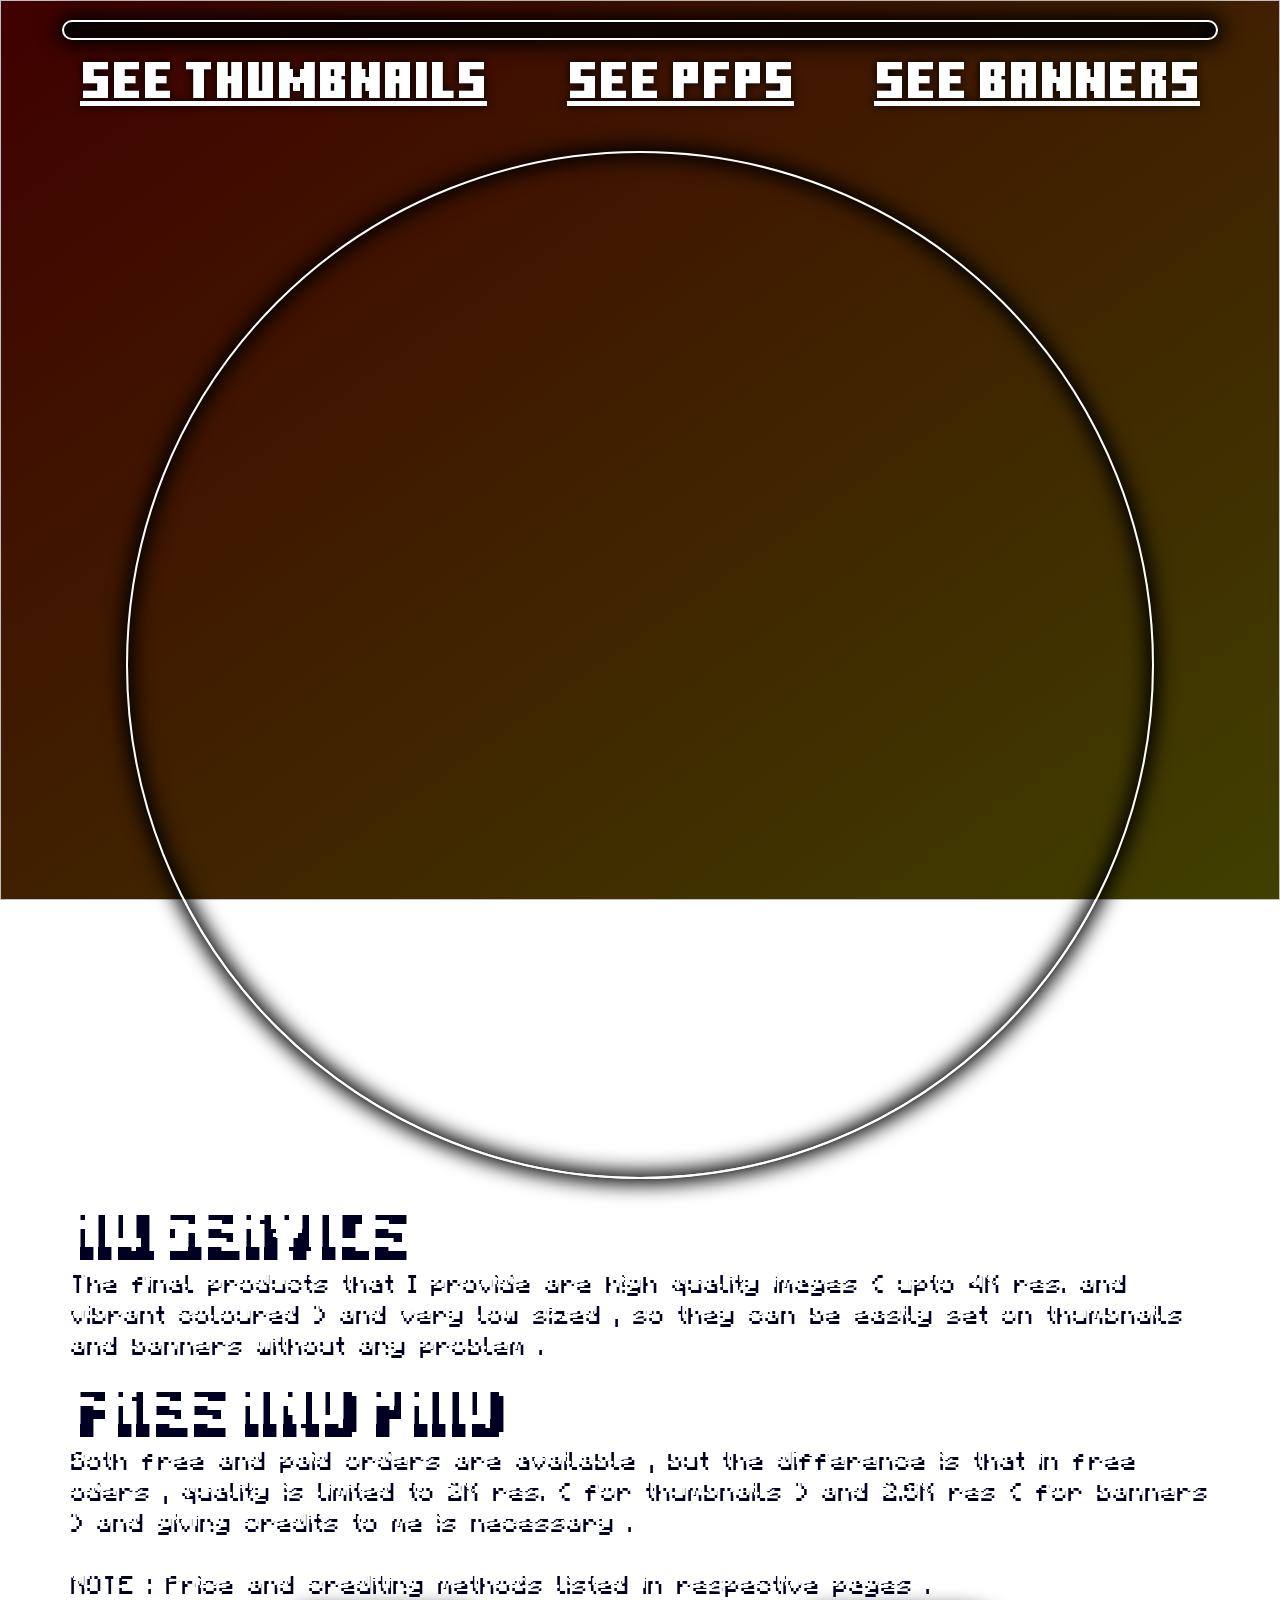
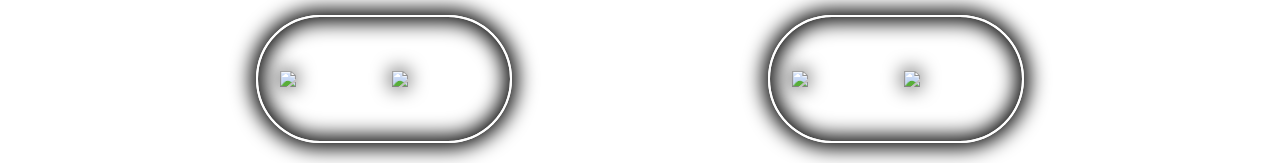
==== index.html @ b44b27fe "Added Files" ====
<!DOCTYPE html>
<html lang="en">
<head>
  <meta charset="UTF-8">
  <meta http-equiv="X-UA-Compatible" content="IE=Edge">
  <meta name="viewport" content="width=device-width, initial-scale=1">

  <title>Portfolio</title>



  <!-- Custom Styles -->
  <link rel="stylesheet" href="style.css">
</head>
<body>
  


<!--Background-->
<img id="bg">



<!--Title-->
<div style="background-image : url('https://drive.google.com/thumbnail?id=1d8kwo7VLYZk1Ga0jYNrWjofrGZfgHC7z&sz=w640') ;" class="img-divs">
  <img class="imgs" src="https://drive.google.com/thumbnail?id=1d8kwo7VLYZk1Ga0jYNrWjofrGZfgHC7z&sz=w640">
</div>



<!--Pages-->
<div class="centering-divs">
  <a href="thumbnails.html">
   See Thumbnails
  </a>
  <a href="PFPs.html">
   See PFPs
  </a>
  <a href="Banners.html">
   See Banners
  </a>
</div>



<!--Identity-->
<div style="background-image : url('https://drive.google.com/thumbnail?id=1jDVgEQQVdlQW5SX2Ujivknht9SVEcMJr&sz=w640') ;" id="identity" class="img-divs">
  <img class="imgs" src="https://drive.google.com/thumbnail?id=1jDVgEQQVdlQW5SX2Ujivknht9SVEcMJr&sz=w640">
</div>



<!--Services-->
<h1 class="para">
 HQ Service
</h1>
<p>
 The final products that I provide are high quality images ( upto 4K res. and vibrant coloured ) and very low sized , so they can be easily set on thumbnails and banners without any problem .
</p>
<h1 class="para">
 Free And Paid
</h1>
<p>
 Both free and paid orders are available , but the difference is that in free oders , quality is limited to 2K res. ( for thumbnails ) and 2.5K res ( for banners ) and giving credits to me is necessary .
 <br>
 <br>
 NOTE : Price and crediting methods listed in respective pages .
 </ul>
</p>



<!--Buttons-->
<div class="centering-divs">
<button type="button" onclick="document.location='https://www.youtube.com/@FundamSrijan'">
  <img class="small-imgs" src="https://drive.google.com/thumbnail?id=1WjuZhdmUgaDlxo2lurSVw4K-xnU2shjJ&sz=w50">
  <img class="small-imgs" src="https://drive.google.com/thumbnail?id=1fJvFSmMaaBZ1nNKetFdMMTIqCtaP8YgZ&sz=w50">
</button>

<button type="button" onclick="document.location='https://www.discord.gg/puHSS2DhHr'">
  <img class="small-imgs" src="https://drive.google.com/thumbnail?id=1Hf8YpbMor1um99ZLVPhJPsMjMfkKfHrd&sz=w50">
  <img class="small-imgs" src="https://drive.google.com/thumbnail?id=1fKVK521BMCvHv3K9pSMIUPXjTfQh4fQ8&sz=w50">
</button>
</div>


<!--Bottom Margin-->
<div id="bottom-margin"> </div>



</body>
</html>
---- style.css ----
@font-face {
  font-family : minecraft ;
  src: url('Mojangles.ttf');
}

@font-face {
  font-family : minecraft-ten ;
  src: url('MinecraftTen.ttf');
}



* {
  margin : 0 ;
  font-size : 4vw ;
  font-family : minecraft ;
  color : #ffffff ;
  text-shadow : 0px 0px 10px black ;
}



button {
  background-color : rgba(0,0,0,0) ;
  display : flex ;
  justify-content : space-evenly ;
  align-items : center ;
  height : 10vw ;
  width : 20vw ;
  border-radius : 10vw ;
  border : solid white 2px ;
  box-shadow : 0px 0px 20px 5px black inset , 0px 0px 20px 5px black ;
}

h1 {
 margin-top : 20px ;
 font-family : minecraft-ten ;
 font-weight : 100 ;
 text-shadow : 1vw 1vw 0px #000022 ;
}

p {
 margin : 0px 5vw ;
 text-shadow : 1vw 1vw 0px #000022 ;
 font-size : 2vw ;
 text-shadow : 0.5vw 0.5vw 0px #000022 ;
}

a {
 font-family : minecraft-ten ;
 margin-bottom : 20px ;
}



.img-divs {
  background-size : 90vw ;
  display : block ;
  margin-left : auto ;
  margin-right : auto ;
  margin-top : 20px ;
  width : 90vw ;
  border : solid white 2px ;
  box-shadow : 0px 0px 20px 5px black inset , 0px 0px 20px 5px black ;
  border-radius : 10vw ;
}

.centering-divs {
 margin-top : 20px ;
 display : flex ;
 justify-content : space-evenly ;
}

.imgs {
  display : block ;
  margin-top : 0px ;
  margin-left : auto ;
  margin-right : auto ;
  z-index : -1 ;
  width : 90vw ;
  visibility : hidden ;
}

.small-imgs {
  width : 40% ;
  position : relative ;
  filter : drop-shadow(0px 0px 10px black) ; 
}

.para {
 margin-left : 5vw ;
 font-size : 5vw ;
}

.pfp {
 border-radius : 50% ;
}



@property --hue1 {
 syntax : "<angle>" ;
 initial-value : 0deg ;
 inherits : false ;
}

@property --hue2 {
 syntax : "<angle>" ;
 initial-value : 60deg ;
 inherits : false ;
}



@keyframes bgcolor {
 0% {
  --hue1 : 0deg ;
  --hue2 : 60deg ;
 }
 
 100% {
  --hue1 : 360deg ;
  --hue2 : 420deg ;
 }
}



#bg {
 background : linear-gradient(to bottom right,hsl(var(--hue1),100%,12.5%),hsl(var(--hue2),100%,12.5%)) ;
 width : 100vw ;
 height : 100vh ;
 z-index : -2 ;
 position : fixed ;
 top : 0px ;
 left : 0px ;
 animation : bgcolor 10s linear 0s infinite normal ;
}

#identity {
 border-radius : 50% ;
 background-size : 80vw ;
 width : 80vw ;
 height : 80vw ;
}

#main-heading {
 font-size : 10vw ;
}

#bottom-margin {
 height : 20px ;
}
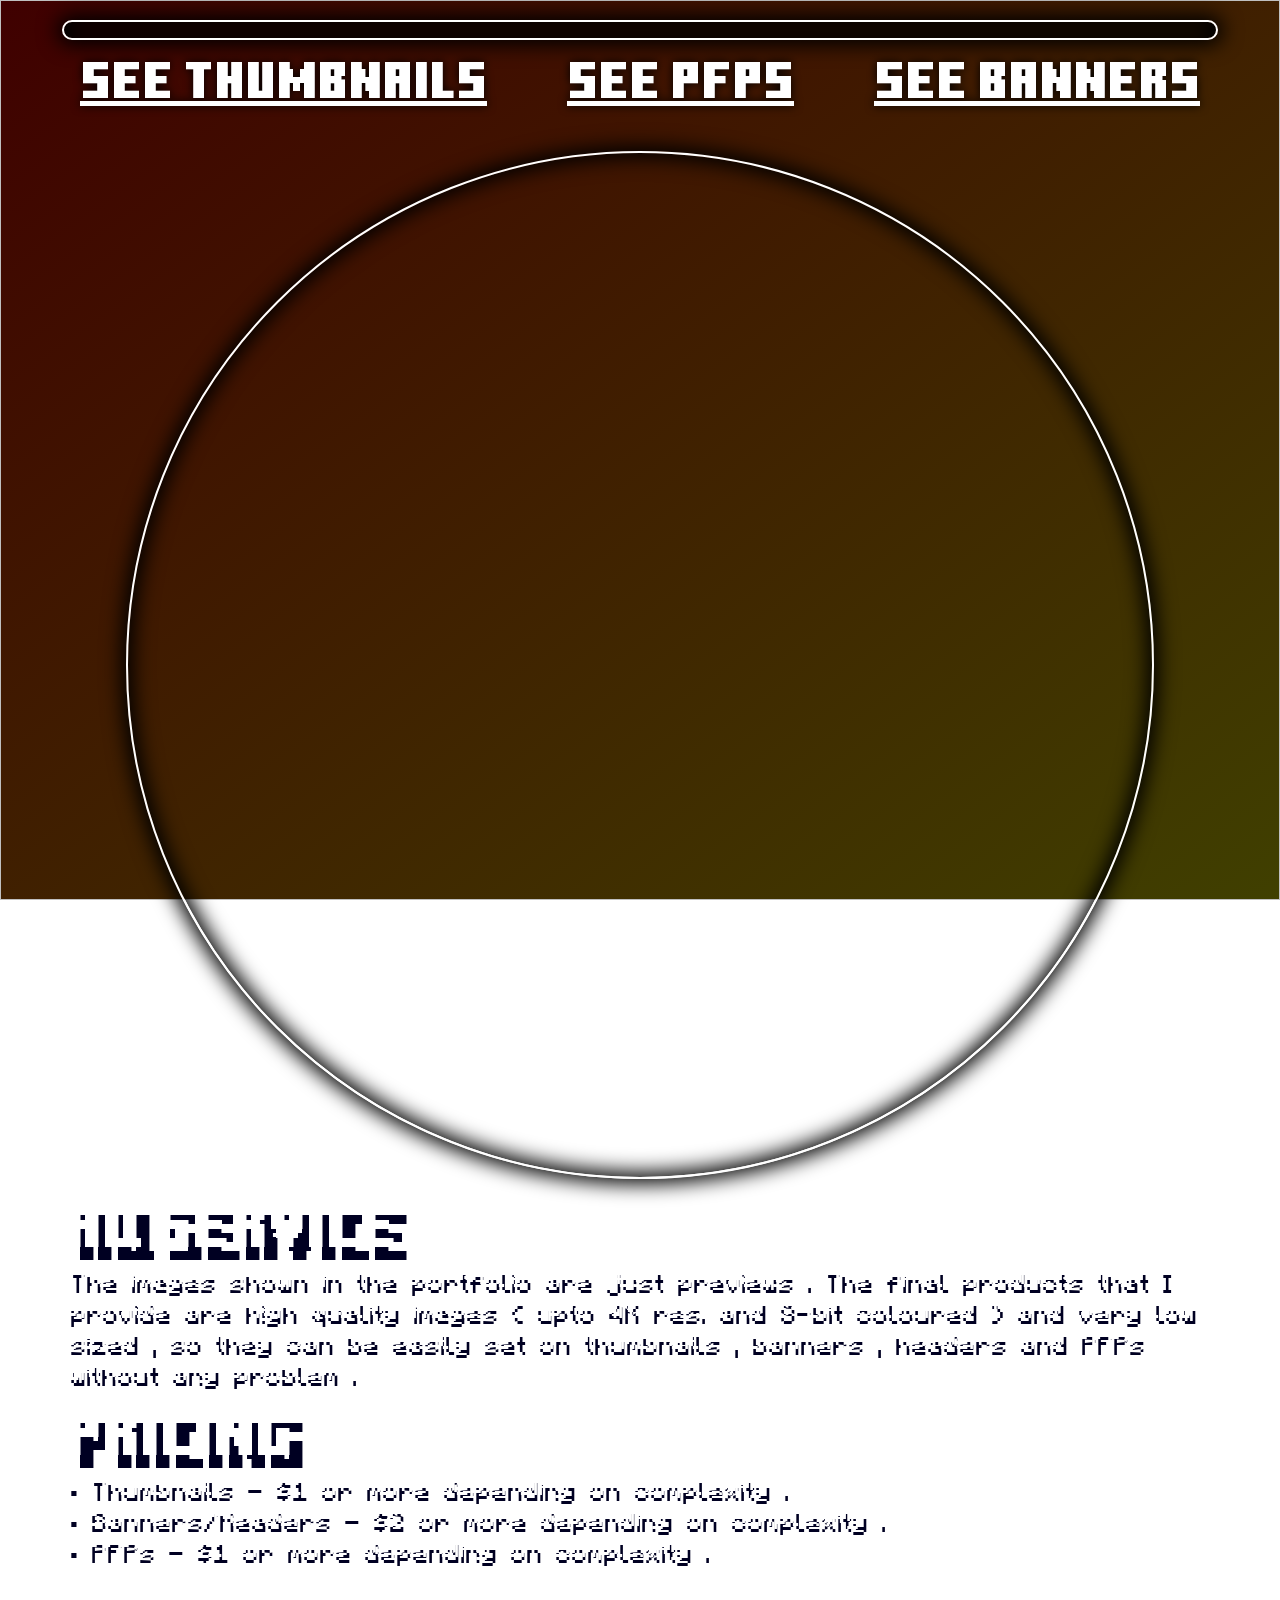
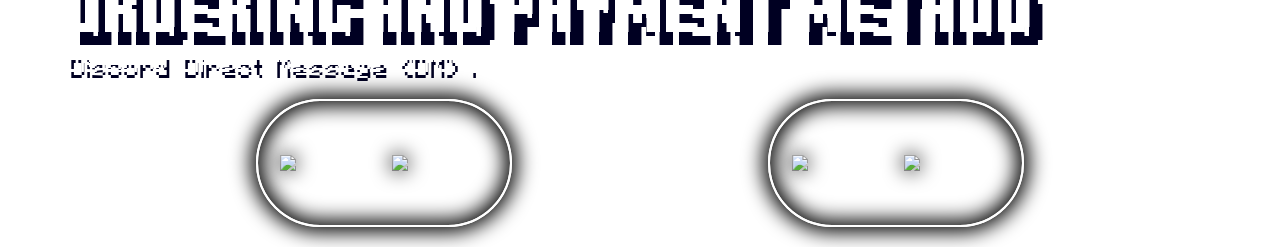
==== commit 7bd04a4c: "Updated the file :) ." ====
--- a/index.html
+++ b/index.html
@@ -30,7 +30,7 @@
 
 <!--Pages-->
 <div class="centering-divs">
-  <a href="thumbnails.html">
+  <a href="Thumbnails.html">
    See Thumbnails
   </a>
   <a href="PFPs.html">
@@ -55,17 +55,23 @@
  HQ Service
 </h1>
 <p>
- The final products that I provide are high quality images ( upto 4K res. and vibrant coloured ) and very low sized , so they can be easily set on thumbnails and banners without any problem .
+ The images shown in the portfolio are just previews . The final products that I provide are high quality images ( upto 4K res. and 8-bit coloured ) and very low sized , so they can be easily set on thumbnails , banners , headers and PFPs without any problem .
 </p>
 <h1 class="para">
- Free And Paid
+ Pricing
 </h1>
 <p>
- Both free and paid orders are available , but the difference is that in free oders , quality is limited to 2K res. ( for thumbnails ) and 2.5K res ( for banners ) and giving credits to me is necessary .
- <br>
- <br>
- NOTE : Price and crediting methods listed in respective pages .
- </ul>
+ • Thumbnails - $1 or more depending on complexity .
+ </br>
+ • Banners/Headers - $2 or more depending on complexity .
+ </br>
+ • PFPs - $1 or more depending on complexity .
+</p>
+<h1 class="para">
+  Ordering and Payment Method
+</h1>
+<p>
+  Discord Direct Message (DM) .
 </p>
 
 
@@ -73,13 +79,13 @@
 <!--Buttons-->
 <div class="centering-divs">
 <button type="button" onclick="document.location='https://www.youtube.com/@FundamSrijan'">
-  <img class="small-imgs" src="https://drive.google.com/thumbnail?id=1WjuZhdmUgaDlxo2lurSVw4K-xnU2shjJ&sz=w50">
-  <img class="small-imgs" src="https://drive.google.com/thumbnail?id=1fJvFSmMaaBZ1nNKetFdMMTIqCtaP8YgZ&sz=w50">
+  <img class="small-imgs" src="https://drive.google.com/thumbnail?id=1xe43qj6jdX_s0UbOpAl0jBiWu7oLebfC&sz=w50">
+  <img class="small-imgs" src="https://drive.google.com/thumbnail?id=1xaTsyRbpovsRetjECpksjwEUot14LWzF&sz=w50">
 </button>
 
 <button type="button" onclick="document.location='https://www.discord.gg/puHSS2DhHr'">
-  <img class="small-imgs" src="https://drive.google.com/thumbnail?id=1Hf8YpbMor1um99ZLVPhJPsMjMfkKfHrd&sz=w50">
-  <img class="small-imgs" src="https://drive.google.com/thumbnail?id=1fKVK521BMCvHv3K9pSMIUPXjTfQh4fQ8&sz=w50">
+  <img class="small-imgs" src="https://drive.google.com/thumbnail?id=1xbpB0r2W1quw06pRxxqo3iIA-y47pXVh&sz=w50">
+  <img class="small-imgs" src="https://drive.google.com/thumbnail?id=1x_shO14cs1aMX1H17Z9DXC9yS6lygQyP&sz=w50">
 </button>
 </div>
 
@@ -90,4 +96,4 @@
 
 
 </body>
-</html>+</html>
